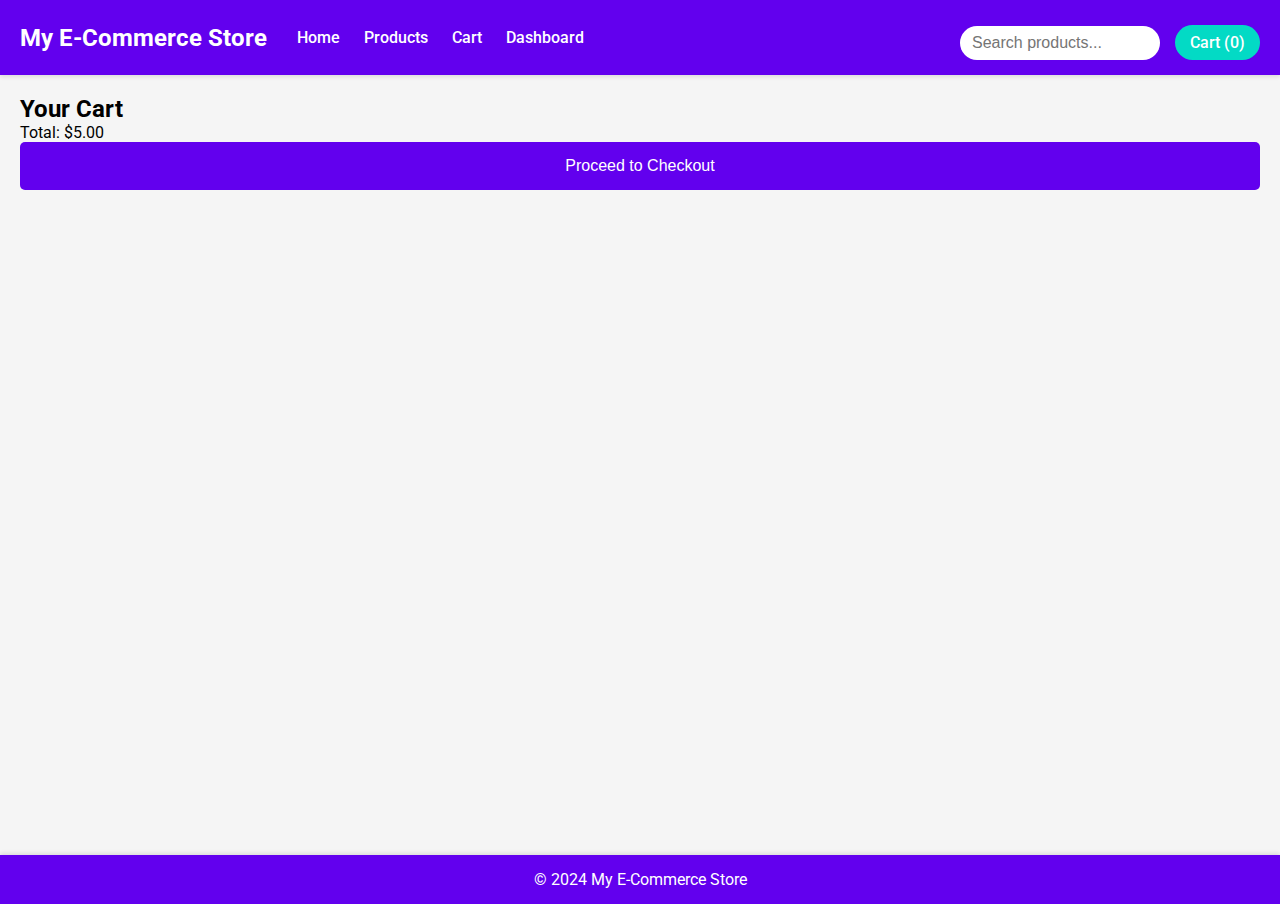
==== cart.html @ e9faebd1 "First Commit" ====
<!DOCTYPE html>
<html lang="en">

<head>
    <meta charset="UTF-8">
    <meta name="viewport" content="width=device-width, initial-scale=1.0">
    <title>Shopping Cart - My E-Commerce Store</title>
    <link rel="stylesheet" href="css/styles.css">
</head>

<body>
    <header>
        <div class="header-left">
            <h1>My E-Commerce Store</h1>
            <nav>
                <a href="index.html">Home</a>
                <a href="products.html">Products</a>
                <a href="cart.html">Cart</a>
                <a href="dashboard.html">Dashboard</a>
            </nav>
        </div>
        <div class="header-right">
            <input type="text" id="searchBar" placeholder="Search products...">
            <div id="cartPreview">Cart (0)</div>
        </div>
    </header>

    <main>
        <h2>Your Cart</h2>
        <div id="cartItems">
            <!-- Cart items will be loaded here -->
        </div>
        <div id="cartSummary">
            <p>Total: <span id="cartTotal">$0.00</span></p>
            <a href="checkout.html"><button class="checkout-button">Proceed to Checkout</button></a>
        </div>
    </main>

    <footer>
        <p>&copy; 2024 My E-Commerce Store</p>
    </footer>

    <script src="js/cart.js"></script>
    <script src="js/main.js"></script>
</body>

</html>
---- css/styles.css ----
/* Import Google Fonts */
@import url('https://fonts.googleapis.com/css2?family=Roboto:wght@400;500;700&display=swap');

/* Reset some default styles */
* {
    box-sizing: border-box;
    margin: 0;
    padding: 0;
}

/* General Styles */
body {
    font-family: 'Roboto', sans-serif;
    background-color: #f5f5f5;
    opacity: 0;
    transition: opacity 0.5s ease;
}

body.loaded {
    opacity: 1;
}

header {
    background-color: #6200EE;
    color: white;
    padding: 15px 20px;
    display: flex;
    align-items: center;
    justify-content: space-between;
    flex-wrap: wrap;
    box-shadow: 0 2px 4px rgba(0, 0, 0, 0.1);
}

.header-left {
    display: flex;
    align-items: center;
    gap: 20px;
}

.header-left h1 {
    margin: 0;
    font-size: 1.5em;
}

header nav a {
    color: white;
    margin: 0 10px;
    text-decoration: none;
    font-weight: 500;
    transition: color 0.3s ease;
}

header nav a:hover {
    color: #BB86FC;
}

.header-right {
    display: flex;
    align-items: center;
    gap: 15px;
    margin-top: 10px;
}

#searchBar {
    padding: 8px 12px;
    border-radius: 25px;
    border: none;
    width: 200px;
    transition: width 0.3s ease;
}

#searchBar:focus {
    outline: none;
    width: 250px;
}

#cartPreview {
    background-color: #03DAC5;
    padding: 8px 15px;
    border-radius: 20px;
    cursor: pointer;
    font-weight: 500;
    transition: background-color 0.3s ease;
}

#cartPreview:hover {
    background-color: #018786;
}

main {
    padding: 20px;
    min-height: calc(100vh - 120px);
    /* Adjust based on header and footer height */
}

/* Footer */
footer {
    background-color: #6200EE;
    color: white;
    text-align: center;
    padding: 15px 20px;
    position: relative;
    bottom: 0;
    width: 100%;
    box-shadow: 0 -2px 4px rgba(0, 0, 0, 0.1);
}

/* Carousel Styles */
.carousel {
    position: relative;
    max-width: 100%;
    margin: auto;
    overflow: hidden;
    height: 300px;
    /* Fixed height for slides */
    border-radius: 10px;
}

.carousel-slide {
    width: 100%;
    height: 300px;
    display: none;
    object-fit: cover;
    border-radius: 10px;
    transition: opacity 0.5s ease;
}

.carousel-slide.active {
    display: block;
    opacity: 1;
}

.carousel .prev,
.carousel .next {
    position: absolute;
    top: 50%;
    padding: 12px;
    margin-top: -22px;
    color: white;
    font-weight: bold;
    font-size: 20px;
    border: none;
    background-color: rgba(0, 0, 0, 0.5);
    cursor: pointer;
    border-radius: 50%;
    user-select: none;
    transition: background-color 0.3s ease;
}

.carousel .next {
    right: 15px;
}

.carousel .prev {
    left: 15px;
}

.carousel .prev:hover,
.carousel .next:hover {
    background-color: rgba(0, 0, 0, 0.8);
}

/* Product Grid */
.product-grid {
    display: grid;
    grid-template-columns: repeat(auto-fill, minmax(220px, 1fr));
    gap: 25px;
    margin-top: 20px;
}

.product-card {
    background-color: white;
    border-radius: 10px;
    box-shadow: 0 2px 8px rgba(0, 0, 0, 0.1);
    overflow: hidden;
    transition: transform 0.2s, box-shadow 0.2s;
    display: flex;
    flex-direction: column;
}

.product-card:hover {
    transform: translateY(-5px);
    box-shadow: 0 4px 12px rgba(0, 0, 0, 0.2);
}

.product-card a {
    text-decoration: none;
    color: inherit;
    display: flex;
    flex-direction: column;
    height: 100%;
    flex-grow: 1;
}

.product-placeholder {
    width: 100%;
    height: 150px;
    background-color: #ccc;
    margin-bottom: 10px;
    display: flex;
    align-items: center;
    justify-content: center;
    color: #555;
    font-size: 1em;
}

.product-card h3 {
    margin: 10px;
    font-size: 1.2em;
    flex-grow: 1;
}

.product-card .price {
    margin: 0 10px 10px 10px;
    font-weight: bold;
    color: #6200EE;
}

.add-to-cart-btn {
    margin: 0 10px 10px 10px;
    padding: 10px;
    background-color: #03DAC5;
    color: white;
    border: none;
    border-radius: 5px;
    cursor: pointer;
    transition: background-color 0.3s ease;
    font-size: 1em;
}

.add-to-cart-btn:hover {
    background-color: #018786;
}

/* Product Detail */
.product-detail {
    display: flex;
    flex-wrap: wrap;
    gap: 30px;
    background-color: white;
    padding: 20px;
    border-radius: 10px;
    box-shadow: 0 2px 8px rgba(0, 0, 0, 0.1);
    margin-top: 20px;
}

.product-detail .product-images,
.product-detail .product-info {
    flex: 1;
    min-width: 300px;
}

.product-detail .product-images img {
    width: 100%;
    height: auto;
    border-radius: 10px;
}

.product-detail .product-info h2 {
    margin-top: 0;
    color: #6200EE;
}

.product-detail .product-info p {
    color: #555;
    line-height: 1.6;
}

.product-detail .product-info .price {
    color: #03DAC5;
    font-size: 1.5em;
    margin: 10px 0;
}

.product-detail .product-info input[type="number"] {
    width: 60px;
    padding: 5px;
    border-radius: 5px;
    border: 1px solid #ccc;
    margin-right: 10px;
}

.product-detail .product-info button {
    margin-top: 10px;
    padding: 10px;
    background-color: #6200EE;
    color: white;
    border: none;
    border-radius: 5px;
    cursor: pointer;
    transition: background-color 0.3s ease;
}

.product-detail .product-info button:hover {
    background-color: #3700B3;
}

/* Reviews Section */
#reviews {
    background-color: white;
    padding: 20px;
    border-radius: 10px;
    box-shadow: 0 2px 8px rgba(0, 0, 0, 0.1);
    margin-top: 20px;
}

#reviewsList ul {
    list-style-type: disc;
    padding-left: 20px;
}

#reviewsList li {
    margin-bottom: 10px;
    color: #555;
}

#addReviewSection {
    margin-top: 20px;
}

#addReviewSection textarea {
    width: 100%;
    padding: 10px;
    border-radius: 5px;
    border: 1px solid #ccc;
    resize: vertical;
    font-size: 1em;
}

#addReviewSection button {
    margin-top: 10px;
    padding: 10px;
    background-color: #03DAC5;
    color: white;
    border: none;
    border-radius: 5px;
    cursor: pointer;
    transition: background-color 0.3s ease;
    font-size: 1em;
}

#addReviewSection button:hover {
    background-color: #018786;
}

/* Cart Items */
.cart-item {
    background-color: white;
    border-radius: 10px;
    box-shadow: 0 2px 8px rgba(0, 0, 0, 0.1);
    padding: 15px;
    margin-bottom: 15px;
    display: flex;
    align-items: center;
    gap: 20px;
}

.cart-item .product-placeholder {
    width: 100px;
    height: 100px;
    background-color: #ccc;
    display: flex;
    align-items: center;
    justify-content: center;
    color: #555;
    font-size: 0.9em;
    border-radius: 5px;
}

.cart-item-details {
    flex-grow: 1;
}

.cart-item-details h3 {
    margin: 0;
    color: #6200EE;
}

.cart-item-details p {
    margin: 5px 0;
    color: #555;
}

.cart-item-details .price {
    font-weight: bold;
    color: #03DAC5;
}

.cart-item button {
    background-color: #f44336;
    color: white;
    border: none;
    padding: 8px 12px;
    cursor: pointer;
    border-radius: 5px;
    transition: background-color 0.3s ease;
}

.cart-item button:hover {
    background-color: #d32f2f;
}

.checkout-button {
    width: 100%;
    padding: 15px;
    background-color: #6200EE;
    color: white;
    border: none;
    border-radius: 5px;
    font-size: 1em;
    cursor: pointer;
    transition: background-color 0.3s ease;
}

.checkout-button:hover {
    background-color: #3700B3;
}

/* Checkout Form */
.checkout-container {
    display: flex;
    flex-direction: column;
    gap: 20px;
    background-color: white;
    padding: 25px;
    border-radius: 10px;
    box-shadow: 0 2px 8px rgba(0, 0, 0, 0.1);
    margin-top: 20px;
}

form {
    display: flex;
    flex-direction: column;
    gap: 15px;
}

.form-section {
    border: 1px solid #ddd;
    padding: 15px;
    border-radius: 10px;
    background-color: #FAFAFA;
}

.form-section h3 {
    margin-top: 0;
    color: #6200EE;
}

label {
    font-weight: 500;
    color: #333;
}

input,
select,
textarea {
    padding: 10px;
    border-radius: 5px;
    border: 1px solid #ccc;
    font-size: 1em;
}

input:focus,
select:focus,
textarea:focus {
    outline: none;
    border-color: #6200EE;
    box-shadow: 0 0 5px rgba(98, 0, 238, 0.5);
}

.complete-purchase-button {
    padding: 15px;
    background-color: #03DAC5;
    color: white;
    border: none;
    border-radius: 5px;
    font-size: 1.1em;
    cursor: pointer;
    transition: background-color 0.3s ease;
}

.complete-purchase-button:hover {
    background-color: #018786;
}

/* Progress Bar Styles */
.progress-bar {
    position: relative;
    margin-top: 20px;
    display: flex;
    align-items: center;
    justify-content: space-between;
}

.progress-bar .progress {
    position: absolute;
    top: 50%;
    left: 0;
    height: 4px;
    background-color: #4caf50;
    transform: translateY(-50%);
    width: 25%;
    /* Update dynamically */
    transition: width 0.3s ease;
}

.progress-bar .step {
    z-index: 1;
    display: inline-block;
    width: 30px;
    height: 30px;
    background-color: #ddd;
    border-radius: 50%;
    text-align: center;
    line-height: 30px;
    position: relative;
    transition: background-color 0.3s ease, color 0.3s ease;
    font-size: 0.8em;
    color: #555;
}

.progress-bar .step.active {
    background-color: #4caf50;
    color: white;
}

/* Dashboard Styles */
.dashboard {
    display: flex;
    flex-direction: column;
    gap: 25px;
    background-color: white;
    padding: 25px;
    border-radius: 10px;
    box-shadow: 0 2px 8px rgba(0, 0, 0, 0.1);
    margin-top: 20px;
}

.dashboard-section {
    border: 1px solid #ddd;
    padding: 15px;
    border-radius: 10px;
    background-color: #FAFAFA;
}

.dashboard-section h3 {
    margin: 0;
    cursor: pointer;
    color: #6200EE;
}

.collapsible-section {
    margin-top: 15px;
    display: none;
    flex-direction: column;
    gap: 10px;
}

.collapsible-section label {
    font-weight: 500;
    color: #333;
}

.collapsible-section input[type="text"],
.collapsible-section input[type="email"],
.collapsible-section select {
    width: 100%;
}

/* Responsive Design */

/* Tablets */
@media (max-width: 768px) {
    header {
        flex-direction: column;
        align-items: flex-start;
    }

    .product-grid {
        grid-template-columns: repeat(auto-fill, minmax(180px, 1fr));
    }

    .carousel .prev,
    .carousel .next {
        font-size: 16px;
        padding: 10px;
    }

    .product-detail {
        flex-direction: column;
    }

    .checkout-container {
        padding: 20px;
    }

    .cart-item {
        flex-direction: column;
        align-items: flex-start;
    }

    .cart-item .product-placeholder {
        width: 100%;
        height: 150px;
    }

    .cart-item button {
        margin-left: 0;
        margin-top: 10px;
    }
}

/* Mobile Phones */
@media (max-width: 480px) {
    header nav {
        display: none;
        /* Implement a hamburger menu for better UX */
    }

    header {
        align-items: center;
    }

    .product-grid {
        grid-template-columns: 1fr;
    }

    .carousel .prev,
    .carousel .next {
        font-size: 14px;
        padding: 8px;
    }

    #searchBar {
        width: 150px;
    }

    .checkout-container {
        padding: 15px;
    }

    .complete-purchase-button {
        font-size: 1em;
    }
}
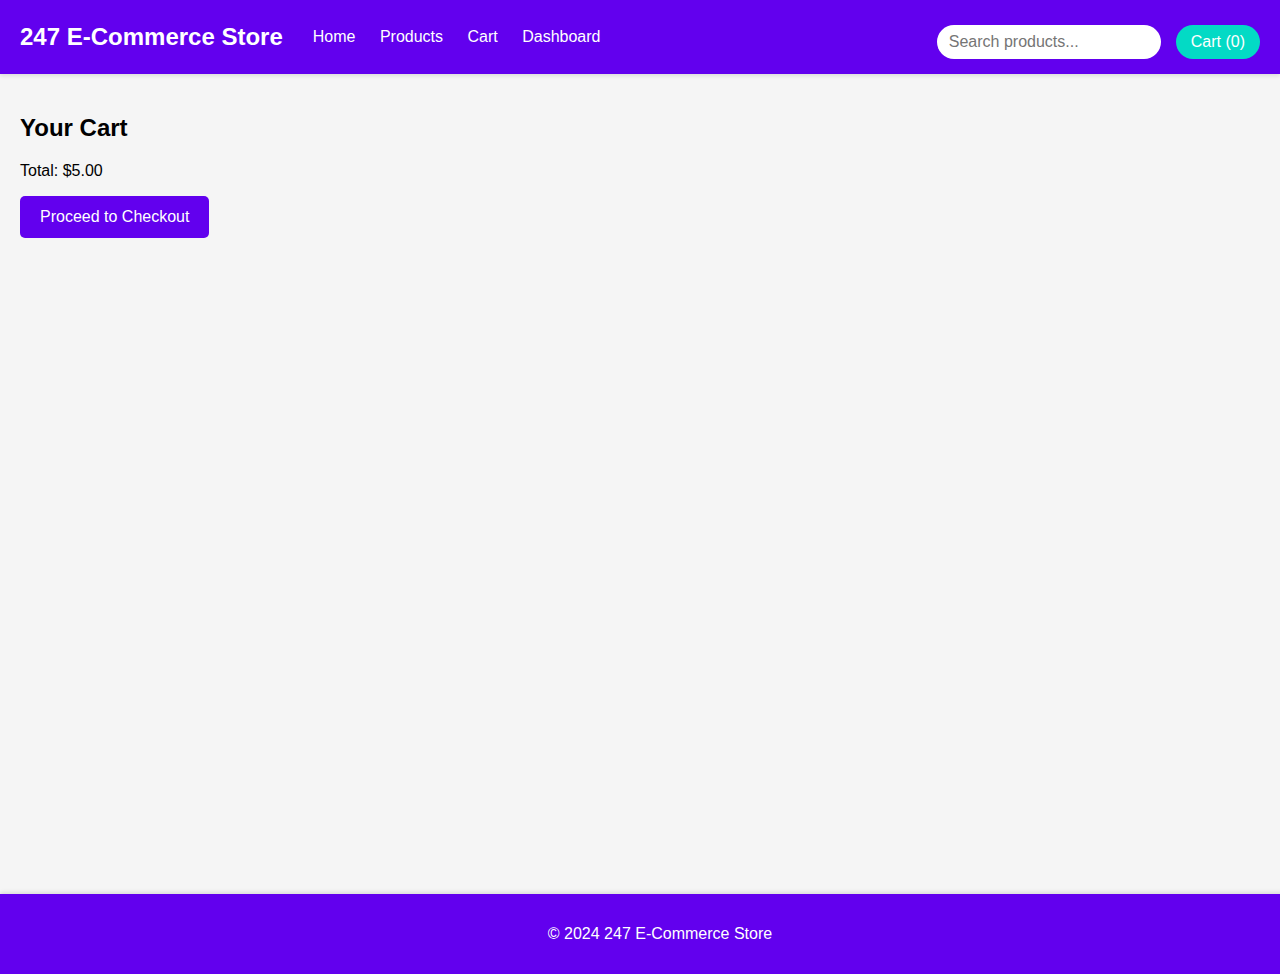
==== commit 8029c6eb: "Final Commit" ====
--- a/cart.html
+++ b/cart.html
@@ -4,14 +4,14 @@
 <head>
     <meta charset="UTF-8">
     <meta name="viewport" content="width=device-width, initial-scale=1.0">
-    <title>Shopping Cart - My E-Commerce Store</title>
+    <title>Shopping Cart - 247 E-Commerce Store</title>
     <link rel="stylesheet" href="css/styles.css">
 </head>
 
 <body>
     <header>
         <div class="header-left">
-            <h1>My E-Commerce Store</h1>
+            <h1>247 E-Commerce Store</h1>
             <nav>
                 <a href="index.html">Home</a>
                 <a href="products.html">Products</a>
@@ -37,7 +37,7 @@
     </main>
 
     <footer>
-        <p>&copy; 2024 My E-Commerce Store</p>
+        <p>&copy; 2024 247 E-Commerce Store</p>
     </footer>
 
     <script src="js/cart.js"></script>
--- a/css/styles.css
+++ b/css/styles.css
@@ -1,15 +1,6 @@
-/* Import Google Fonts */
-@import url('https://fonts.googleapis.com/css2?family=Roboto:wght@400;500;700&display=swap');
-
-/* Reset some default styles */
-* {
-    box-sizing: border-box;
-    margin: 0;
-    padding: 0;
-}
-
 /* General Styles */
 body {
+    margin: 0;
     font-family: 'Roboto', sans-serif;
     background-color: #f5f5f5;
     opacity: 0;
@@ -28,7 +19,7 @@
     align-items: center;
     justify-content: space-between;
     flex-wrap: wrap;
-    box-shadow: 0 2px 4px rgba(0, 0, 0, 0.1);
+    box-shadow: 0 2px 4px rgba(0,0,0,0.1);
 }
 
 .header-left {
@@ -90,10 +81,8 @@
 main {
     padding: 20px;
     min-height: calc(100vh - 120px);
-    /* Adjust based on header and footer height */
-}
-
-/* Footer */
+}
+
 footer {
     background-color: #6200EE;
     color: white;
@@ -102,7 +91,7 @@
     position: relative;
     bottom: 0;
     width: 100%;
-    box-shadow: 0 -2px 4px rgba(0, 0, 0, 0.1);
+    box-shadow: 0 -2px 4px rgba(0,0,0,0.1);
 }
 
 /* Carousel Styles */
@@ -112,21 +101,35 @@
     margin: auto;
     overflow: hidden;
     height: 300px;
-    /* Fixed height for slides */
+    /* This ensures the carousel maintains a fixed height */
     border-radius: 10px;
 }
 
 .carousel-slide {
     width: 100%;
-    height: 300px;
+    height: 100%;
     display: none;
-    object-fit: cover;
-    border-radius: 10px;
+    color: white;
+    font-size: 2em;
+    align-items: center;
+    justify-content: center;
+    border-radius: 10px;
+    position: absolute;
+    top: 0;
+    left: 0;
     transition: opacity 0.5s ease;
 }
 
+.carousel-slide img {
+    width: 100%;
+    height: 100%;
+    object-fit: contain;
+    /* Ensures the image keeps its aspect ratio */
+    border-radius: 10px;
+}
+
 .carousel-slide.active {
-    display: block;
+    display: flex;
     opacity: 1;
 }
 
@@ -171,16 +174,17 @@
 .product-card {
     background-color: white;
     border-radius: 10px;
-    box-shadow: 0 2px 8px rgba(0, 0, 0, 0.1);
+    box-shadow: 0 2px 8px rgba(0,0,0,0.1);
     overflow: hidden;
     transition: transform 0.2s, box-shadow 0.2s;
     display: flex;
     flex-direction: column;
+    justify-content: space-between;
 }
 
 .product-card:hover {
     transform: translateY(-5px);
-    box-shadow: 0 4px 12px rgba(0, 0, 0, 0.2);
+    box-shadow: 0 4px 12px rgba(0,0,0,0.2);
 }
 
 .product-card a {
@@ -188,15 +192,12 @@
     color: inherit;
     display: flex;
     flex-direction: column;
-    height: 100%;
-    flex-grow: 1;
 }
 
 .product-placeholder {
     width: 100%;
     height: 150px;
     background-color: #ccc;
-    margin-bottom: 10px;
     display: flex;
     align-items: center;
     justify-content: center;
@@ -207,7 +208,6 @@
 .product-card h3 {
     margin: 10px;
     font-size: 1.2em;
-    flex-grow: 1;
 }
 
 .product-card .price {
@@ -216,7 +216,7 @@
     color: #6200EE;
 }
 
-.add-to-cart-btn {
+.product-card .add-to-cart-btn {
     margin: 0 10px 10px 10px;
     padding: 10px;
     background-color: #03DAC5;
@@ -224,12 +224,36 @@
     border: none;
     border-radius: 5px;
     cursor: pointer;
-    transition: background-color 0.3s ease;
-    font-size: 1em;
-}
-
-.add-to-cart-btn:hover {
+    font-weight: 500;
+    transition: background-color 0.3s ease;
+}
+
+.product-card .add-to-cart-btn:hover {
     background-color: #018786;
+}
+.product-image {
+    width: 100%;
+    height: 200px;
+    /* Ensures the image maintains its aspect ratio */
+    max-height: 300px;
+    /* Limits the maximum height to prevent oversized images */
+    object-fit: cover;
+    /* Ensures the image doesn't stretch */
+    border-radius: 10px;
+    /* Optional: Adds border-radius to match the card style */
+}
+.product-images img {
+    width: 100%;
+    max-width: 600px;
+    /* Set a max width to avoid too large images */
+    height: 400px;
+        /* Ensures the image maintains its aspect ratio */
+        max-height: 600px;
+        /* Limits the maximum height to prevent oversized images */
+        object-fit: cover;
+        /* Ensures the image doesn't stretch */
+        border-radius: 10px;
+        /* Optional: Adds border-radius to match the card style */
 }
 
 /* Product Detail */
@@ -240,20 +264,26 @@
     background-color: white;
     padding: 20px;
     border-radius: 10px;
-    box-shadow: 0 2px 8px rgba(0, 0, 0, 0.1);
+    box-shadow: 0 2px 8px rgba(0,0,0,0.1);
     margin-top: 20px;
 }
 
-.product-detail .product-images,
-.product-detail .product-info {
+.product-detail .product-images, .product-detail .product-info {
     flex: 1;
     min-width: 300px;
 }
 
-.product-detail .product-images img {
-    width: 100%;
-    height: auto;
-    border-radius: 10px;
+.product-detail .product-images .image-placeholder {
+    width: 100%;
+    height: 300px;
+    background-color: #ccc;
+    margin-bottom: 10px;
+    display: flex;
+    align-items: center;
+    justify-content: center;
+    color: #555;
+    font-size: 1em;
+    border-radius: 5px;
 }
 
 .product-detail .product-info h2 {
@@ -277,7 +307,6 @@
     padding: 5px;
     border-radius: 5px;
     border: 1px solid #ccc;
-    margin-right: 10px;
 }
 
 .product-detail .product-info button {
@@ -300,7 +329,7 @@
     background-color: white;
     padding: 20px;
     border-radius: 10px;
-    box-shadow: 0 2px 8px rgba(0, 0, 0, 0.1);
+    box-shadow: 0 2px 8px rgba(0,0,0,0.1);
     margin-top: 20px;
 }
 
@@ -311,7 +340,6 @@
 
 #reviewsList li {
     margin-bottom: 10px;
-    color: #555;
 }
 
 #addReviewSection {
@@ -324,7 +352,6 @@
     border-radius: 5px;
     border: 1px solid #ccc;
     resize: vertical;
-    font-size: 1em;
 }
 
 #addReviewSection button {
@@ -336,7 +363,6 @@
     border-radius: 5px;
     cursor: pointer;
     transition: background-color 0.3s ease;
-    font-size: 1em;
 }
 
 #addReviewSection button:hover {
@@ -347,7 +373,7 @@
 .cart-item {
     background-color: white;
     border-radius: 10px;
-    box-shadow: 0 2px 8px rgba(0, 0, 0, 0.1);
+    box-shadow: 0 2px 8px rgba(0,0,0,0.1);
     padding: 15px;
     margin-bottom: 15px;
     display: flex;
@@ -367,26 +393,23 @@
     border-radius: 5px;
 }
 
-.cart-item-details {
-    flex-grow: 1;
-}
-
-.cart-item-details h3 {
+.cart-item h3 {
     margin: 0;
     color: #6200EE;
 }
 
-.cart-item-details p {
+.cart-item p {
     margin: 5px 0;
     color: #555;
 }
 
-.cart-item-details .price {
+.cart-item .price {
     font-weight: bold;
     color: #03DAC5;
 }
 
 .cart-item button {
+    margin-left: auto;
     background-color: #f44336;
     color: white;
     border: none;
@@ -401,8 +424,8 @@
 }
 
 .checkout-button {
-    width: 100%;
-    padding: 15px;
+    width: auto;
+    padding: 12px 20px;
     background-color: #6200EE;
     color: white;
     border: none;
@@ -418,13 +441,10 @@
 
 /* Checkout Form */
 .checkout-container {
-    display: flex;
-    flex-direction: column;
-    gap: 20px;
     background-color: white;
     padding: 25px;
     border-radius: 10px;
-    box-shadow: 0 2px 8px rgba(0, 0, 0, 0.1);
+    box-shadow: 0 2px 8px rgba(0,0,0,0.1);
     margin-top: 20px;
 }
 
@@ -449,27 +469,25 @@
 label {
     font-weight: 500;
     color: #333;
-}
-
-input,
-select,
-textarea {
+    margin-top: 10px;
+}
+
+input, select, textarea {
     padding: 10px;
     border-radius: 5px;
     border: 1px solid #ccc;
     font-size: 1em;
-}
-
-input:focus,
-select:focus,
-textarea:focus {
+    width: 100%;
+}
+
+input:focus, select:focus, textarea:focus {
     outline: none;
     border-color: #6200EE;
     box-shadow: 0 0 5px rgba(98, 0, 238, 0.5);
 }
 
 .complete-purchase-button {
-    padding: 15px;
+    padding: 12px 20px;
     background-color: #03DAC5;
     color: white;
     border: none;
@@ -499,8 +517,7 @@
     height: 4px;
     background-color: #4caf50;
     transform: translateY(-50%);
-    width: 25%;
-    /* Update dynamically */
+    width: 25%; /* Update dynamically */
     transition: width 0.3s ease;
 }
 
@@ -526,13 +543,10 @@
 
 /* Dashboard Styles */
 .dashboard {
-    display: flex;
-    flex-direction: column;
-    gap: 25px;
     background-color: white;
     padding: 25px;
     border-radius: 10px;
-    box-shadow: 0 2px 8px rgba(0, 0, 0, 0.1);
+    box-shadow: 0 2px 8px rgba(0,0,0,0.1);
     margin-top: 20px;
 }
 
@@ -541,6 +555,7 @@
     padding: 15px;
     border-radius: 10px;
     background-color: #FAFAFA;
+    margin-bottom: 20px;
 }
 
 .dashboard-section h3 {
@@ -580,8 +595,7 @@
         grid-template-columns: repeat(auto-fill, minmax(180px, 1fr));
     }
 
-    .carousel .prev,
-    .carousel .next {
+    .carousel .prev, .carousel .next {
         font-size: 16px;
         padding: 10px;
     }
@@ -608,13 +622,22 @@
         margin-left: 0;
         margin-top: 10px;
     }
+
+    .header-right {
+        margin-top: 10px;
+        flex-direction: column;
+        align-items: flex-start;
+    }
+
+    #searchBar {
+        width: 100%;
+    }
 }
 
 /* Mobile Phones */
 @media (max-width: 480px) {
     header nav {
-        display: none;
-        /* Implement a hamburger menu for better UX */
+        display: none; /* Implement a hamburger menu for better UX */
     }
 
     header {
@@ -625,14 +648,13 @@
         grid-template-columns: 1fr;
     }
 
-    .carousel .prev,
-    .carousel .next {
+    .carousel .prev, .carousel .next {
         font-size: 14px;
         padding: 8px;
     }
 
     #searchBar {
-        width: 150px;
+        width: 100%;
     }
 
     .checkout-container {
@@ -641,5 +663,17 @@
 
     .complete-purchase-button {
         font-size: 1em;
-    }
-}+        width: 100%;
+    }
+
+    .header-right {
+        margin-top: 10px;
+        width: 100%;
+        flex-direction: column;
+        align-items: flex-start;
+    }
+
+    .product-detail .product-images, .product-detail .product-info {
+        min-width: 100%;
+    }
+}
